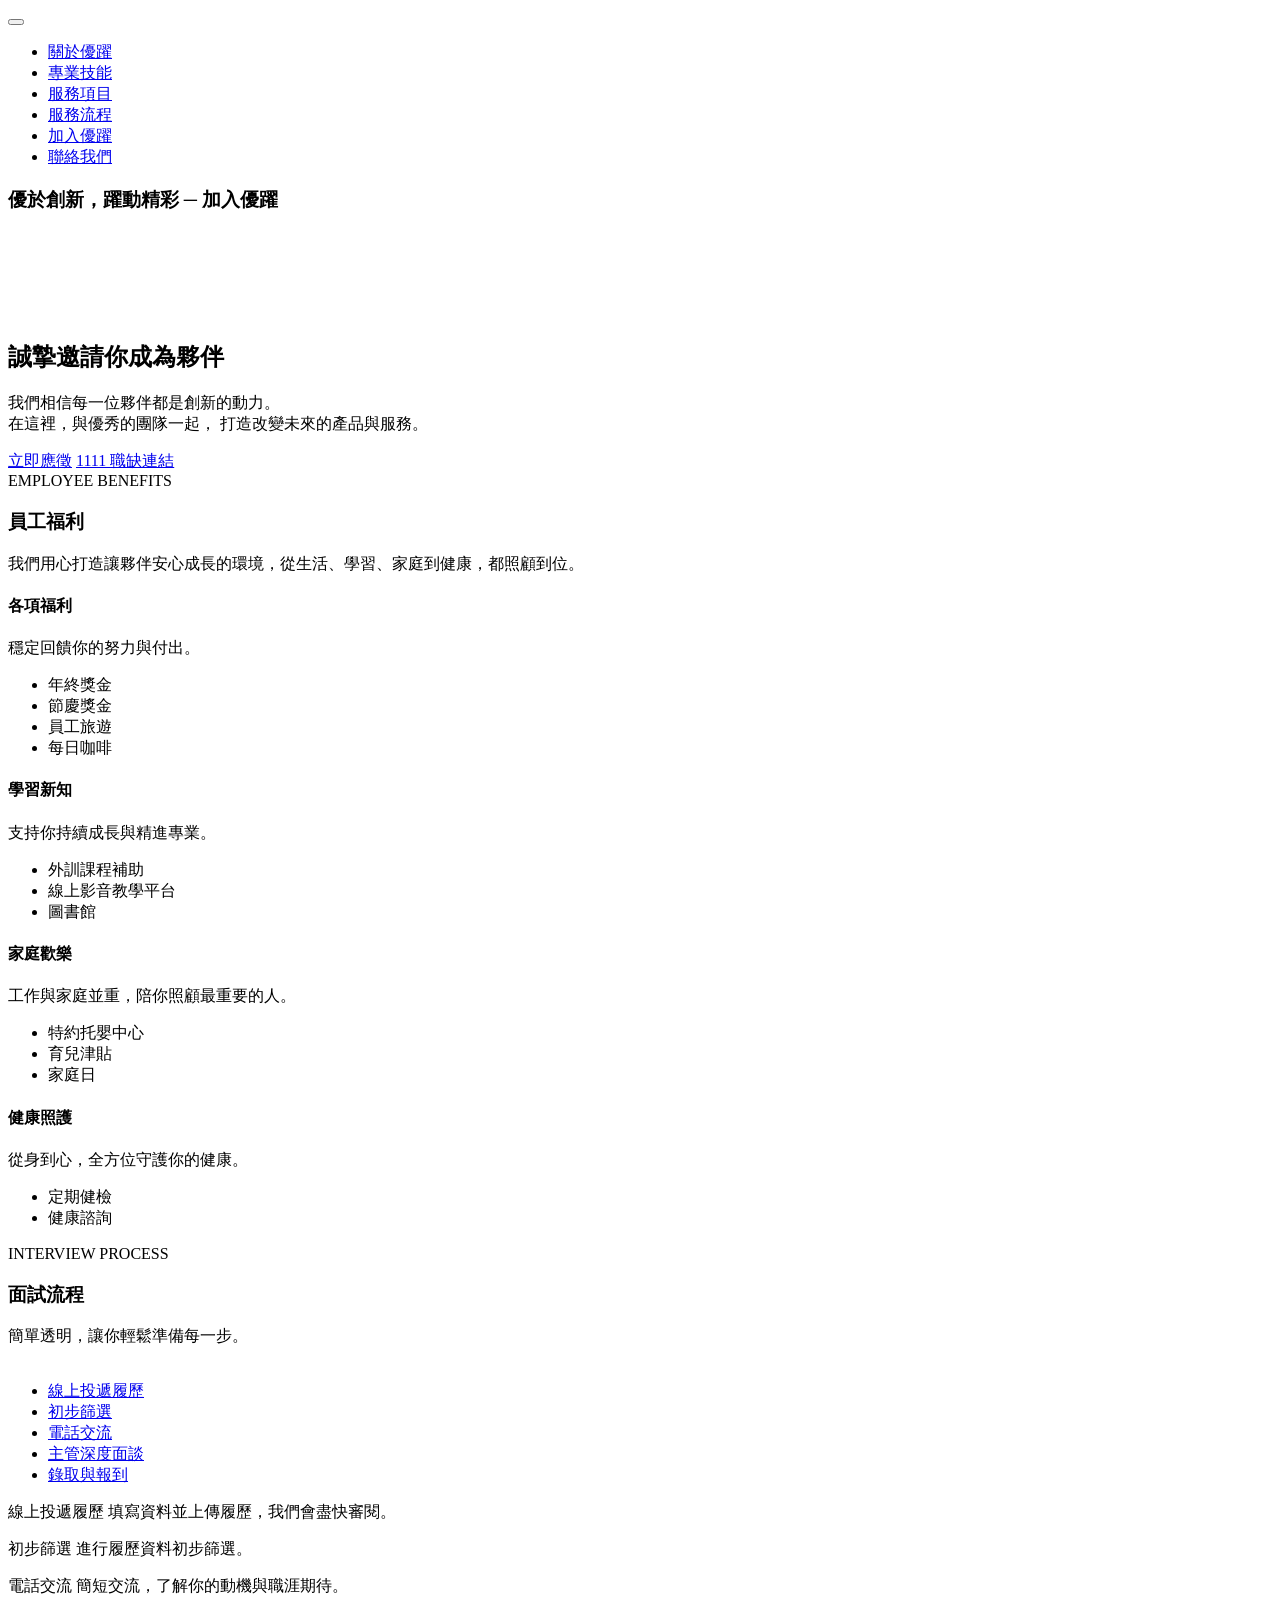
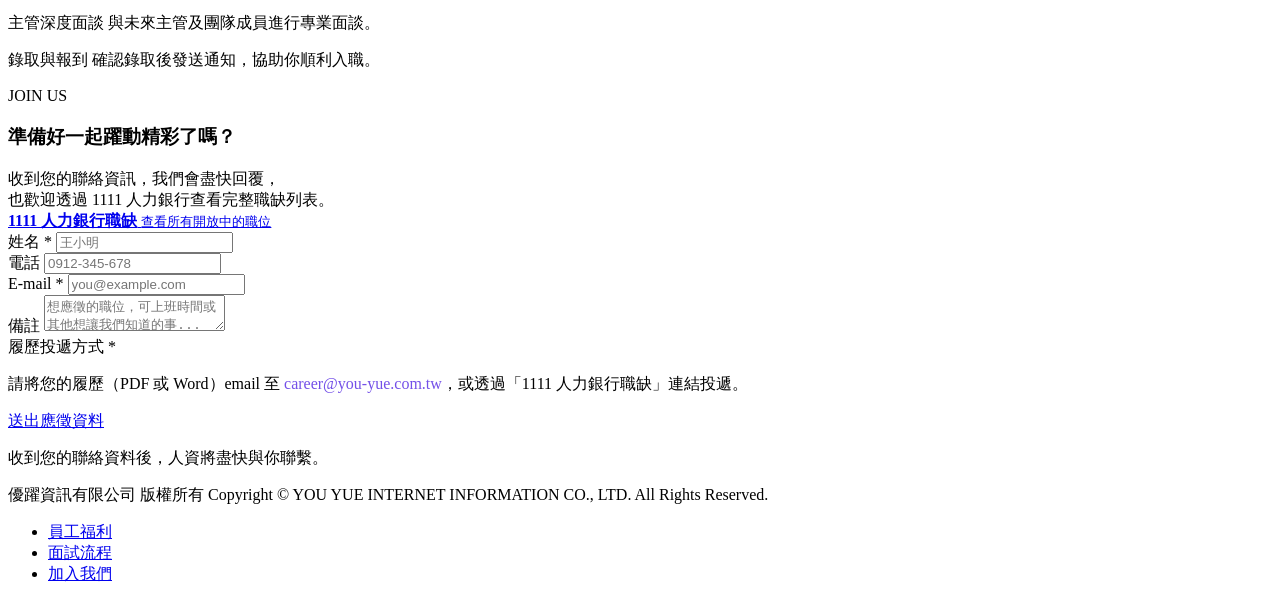
==== careers.html @ 60b8128c "Add files via upload" ====
<!DOCTYPE html>
<html lang="zh-Hant-TW">

<head>
    <meta charset="utf-8">
    <meta http-equiv="X-UA-Compatible" content="IE=edge">
    <meta name="viewport" content="width=device-width, initial-scale = 1.0, maximum-scale=1.0, user-scalable=no" />
    <meta name="format-detection" content="telephone=no" />
    <title>加入優躍｜優躍</title>
    <!-- SEO：Google 搜尋結果標題底下顯示的說明。沒有的話 Google 會自己從頁面抓一段 -->
    <meta name="description" content="優躍資訊誠徵夥伴。用心打造讓夥伴安心成長的環境、簡單透明的面試流程，與優秀的團隊一起打造改變未來的產品與服務。">
    <!-- Open Graph：貼到 LINE / Facebook 時的預覽卡片。網址必須是完整網址，相對路徑抓不到 -->
    <meta property="og:type" content="website">
    <meta property="og:site_name" content="優躍資訊有限公司">
    <meta property="og:locale" content="zh_TW">
    <meta property="og:title" content="加入優躍｜優躍資訊">
    <meta property="og:description" content="優於創新，躍動精彩。誠摯邀請你成為夥伴。">
    <meta property="og:url" content="https://you-yue.com.tw/careers.html">
    <meta property="og:image" content="https://you-yue.com.tw/image/og-careers.jpg">
    <meta property="og:image:width" content="1200">
    <meta property="og:image:height" content="630">
    <meta name="twitter:card" content="summary_large_image">
    <link href="image/favicon.ico" rel="shortcut icon">
    <link rel="stylesheet" href="https://fonts.googleapis.com/css?family=Montserrat">
    <link rel="stylesheet" href="css/style.css">
    <script src="js/jquery.js"></script>
    <!-- Global site tag (gtag.js) - Google Analytics -->
    <script async src="https://www.googletagmanager.com/gtag/js?id=G-Z4SLXC8EYG"></script>
    <script>
    window.dataLayer = window.dataLayer || [];
    function gtag(){dataLayer.push(arguments);}
    gtag('js', new Date());

    gtag('config', 'G-Z4SLXC8EYG');
    </script>
</head>

<body>
    <article id="wrap">
        <!-- header -->
        <header class="header-wrap">
            <section class="header-content clearfix">
                <div>
                    <a href="/" class="logo"></a>
                    <button class="nav-btn"><span></span></button>
                    <nav class="nav-wrap">
                        <ul class="nav-list">
                            <li class="nav-item">
                                <a href="index.html#about-area">
                                    <span>關於優躍</span>
                                </a>
                            </li>
                            <li class="nav-item">
                                <a href="index.html#skill-area">
                                    <span>專業技能</span>
                                </a>
                            </li>
                            <li class="nav-item">
                                <a href="index.html#service-area">
                                    <span>服務項目</span>
                                </a>
                            </li>
                            <li class="nav-item">
                                <a href="index.html#process-area">
                                    <span>服務流程</span>
                                </a>
                            </li>
                            <li class="nav-item">
                                <a href="careers.html">
                                    <span>加入優躍</span>
                                </a>
                            </li>
                            <li class="nav-item">
                                <a href="index.html#contact-area">
                                    <span>聯絡我們</span>
                                </a>
                            </li>
                        </ul>
                    </nav>
                </div>
            </section>

            <!-- hero star：直接沿用 index 的 slider2 版位，移除輪播只留單張 -->
            <section id="slider-area" class="index-sldier-wrap careers-slider">
                <h1 class="careers-sr-only">優於創新，躍動精彩 ─ 加入優躍</h1>
                <div class="slider-main">
                    <!-- 無 slick 時以 slick-active 觸發 index 既有的進場動畫 -->
                    <div class="slick-active">
                        <div class="slider-text clearfix slider1 slider2">
                            <div class="slider-left">
                                <img src="image/not-use/slider2/deco5.png" alt="" class="slider1-dec5 slider2-dec5">
                                <div class="slider1-decA slider2-decA">
                                    <img src="image/not-use/slider2/deco4.png" alt="" class="slider1-dec4 slider2-dec4">
                                </div>
                                <img src="image/not-use/slider2/txt1.png" alt="" class="slider1-img1">
                                <img src="image/not-use/slider2/txt2.png" alt="" class="slider1-img2">
                            </div>
                            <div class="slider-right">
                                <div class="slider1-decB">
                                    <img src="image/not-use/slider2/deco3.png" alt="" class="slider1-dec3">
                                    <img src="image/not-use/slider2/deco2.png" alt="" class="slider1-dec6">
                                </div>
                                <img src="image/not-use/slider2/txt3.png" alt="" class="slider1-img3">
                                <img src="image/not-use/slider2/txt4.png" alt="" class="slider1-img4">
                                <img src="image/not-use/slider2/deco1.png" alt="" class="slider2-dec7">
                                <i class="slider2-deco1"></i>
                                <i class="slider2-deco1 slider2-deco2"></i>
                            </div>
                            <div class="txt-s">
                                <!-- ▼ hero 文案：直接改這裡的文字即可，不需要重做圖片 ▼ -->
                                <div class="careers-hero-copy slider1-img5">
                                    <h2>誠摯邀請你成為夥伴</h2>
                                    <p>
                                        我們相信每一位夥伴都是創新的動力。<br />
                                        在這裡，與優秀的團隊一起，
                                        打造改變未來的產品與服務。
                                    </p>
                                </div>
                                <!-- ▲ hero 文案結束 ▲ -->

                                <div class="careers-hero-actions">
                                    <a href="#apply-area" class="careers-pill careers-pill-cta" tabindex="0">立即應徵<i class="fas fa-arrow-right"></i></a>
                                    <a href="https://www.1111.com.tw/corp/117232947/" target="_blank" rel="noopener" class="careers-pill careers-pill-cta1">1111 職缺連結<i class="fas fa-external-link-alt"></i></a>
                                </div>
                                <!-- <div class="careers-hero-links">
                                    <a href="#benefits-area" class="careers-pill"><i class="fas fa-gift"></i>員工福利</a>
                                    <a href="#process-area" class="careers-pill"><i class="fas fa-file-alt"></i>面試流程</a>
                                    <a href="#apply-area" class="careers-pill"><i class="fas fa-paper-plane"></i>加入我們</a>
                                </div> -->
                            </div>
                        </div>
                    </div>
                </div>
            </section>
            <!-- hero end -->
        </header>

        <!-- content -->
        <main>
            <!-- 全區沿用 index 的 .bg-bottom-wrap / .bg-bottom 背景分層（同服務項目～聯絡我們） -->
            <div class="bg-bottom-wrap">
                <div class="bg-bottom">
                    <!-- 員工福利 benefits star -->
                    <section id="benefits-area" class="careers-benefits careers-section">
                        <!-- 裝飾圓形：獨立層，沿用 index 服務項目的 .service-deco1~3 -->
                        <div class="index-service-wrap careers-benefits-deco" aria-hidden="true">
                            <i class="service-deco1"></i>
                            <i class="service-deco2"></i>
                            <i class="service-deco3"></i>
                        </div>
                        <!-- 彩球（bg6.png）：壓在福利與面試流程的交界 -->
                        <i class="careers-ball careers-ball-1" aria-hidden="true"></i>
                        <div class="careers-content-wrap" data-aos="fade-up" data-aos-offset="-300" data-aos-anchor-placement="top-bottom">
                            <div class="title">
                                <span>EMPLOYEE BENEFITS</span>
                                <h3>員工福利</h3>
                                我們用心打造讓夥伴安心成長的環境，從生活、學習、家庭到健康，都照顧到位。
                            </div>
                            <div class="careers-benefit-grid">
                                <!-- 1 -->
                                <div class="careers-benefit-card" tabindex="0">
                                    <div class="careers-benefit-card-head">
                                        <div class="careers-benefit-icon"><i class="fas fa-gift"></i></div>
                                        <h4>各項福利</h4>
                                    </div>
                                    <p>穩定回饋你的努力與付出。</p>
                                    <ul class="careers-tag-list">
                                        <li><i class="fas fa-coins"></i>年終獎金</li>
                                        <li><i class="fas fa-gift"></i>節慶獎金</li>
                                        <li><i class="fas fa-umbrella-beach"></i>員工旅遊</li>
                                        <li><i class="fas fa-mug-hot"></i>每日咖啡</li>
                                    </ul>
                                </div>
                                <!-- 2 -->
                                <div class="careers-benefit-card" tabindex="0">
                                    <div class="careers-benefit-card-head">
                                        <div class="careers-benefit-icon"><i class="fas fa-graduation-cap"></i></div>
                                        <h4>學習新知</h4>
                                    </div>
                                    <p>支持你持續成長與精進專業。</p>
                                    <ul class="careers-tag-list">
                                        <li><i class="fas fa-chalkboard-teacher"></i>外訓課程補助</li>
                                        <li><i class="fas fa-video"></i>線上影音教學平台</li>
                                        <li><i class="fas fa-book"></i>圖書館</li>
                                    </ul>
                                </div>
                                <!-- 3 -->
                                <div class="careers-benefit-card" tabindex="0">
                                    <div class="careers-benefit-card-head">
                                        <div class="careers-benefit-icon"><i class="fas fa-baby"></i></div>
                                        <h4>家庭歡樂</h4>
                                    </div>
                                    <p>工作與家庭並重，陪你照顧最重要的人。</p>
                                    <ul class="careers-tag-list">
                                        <li><i class="fas fa-baby"></i>特約托嬰中心</li>
                                        <li><i class="fas fa-hand-holding-heart"></i>育兒津貼</li>
                                        <li><i class="fas fa-calendar-day"></i>家庭日</li>
                                    </ul>
                                </div>
                                <!-- 4 -->
                                <div class="careers-benefit-card" tabindex="0">
                                    <div class="careers-benefit-card-head">
                                        <div class="careers-benefit-icon"><i class="fas fa-heartbeat"></i></div>
                                        <h4>健康照護</h4>
                                    </div>
                                    <p>從身到心，全方位守護你的健康。</p>
                                    <ul class="careers-tag-list">
                                        <li><i class="fas fa-stethoscope"></i>定期健檢</li>
                                        <li><i class="fas fa-dumbbell"></i>健康諮詢</li>
                                    </ul>
                                </div>
                            </div>
                        </div>
                    </section>
                    <!-- 員工福利 benefits end -->

                    <!-- ==========================================================
                         面試流程 ─ 方案 B（目前啟用）
                         來源：index copy.html，沿用 index 服務流程的 .index-process-wrap
                         左側大圖 + 中間分頁鈕 + 右側說明，切換靠 js/script.js 既有的 tab 邏輯
                         ※ 要換回方案 A：把本段註解掉，並解除下方「方案 A」的註解
                         ========================================================== -->
                    <!-- data-nav-theme="dark"：告訴側邊選單這一區是深色底，要換成淺色系配色 -->
                    <section id="process-area" class="index-process-wrap careers-process-b" data-nav-theme="dark">
                        <!-- 彩暈（bg6.png）：墊在 .content-wrap 底下，從 process_bg2_y.png
                             那 18% 的透光縫透出來，作法同 index 服務流程 -->
                        <i class="careers-ball careers-ball-3" aria-hidden="true"></i>
                        <div class="content-wrap">
                            <div class="process-content clearfix">
                                <div class="title">
                                    <span>INTERVIEW PROCESS</span>
                                    <h3>面試流程</h3>
                                    簡單透明，讓你輕鬆準備每一步。
                                </div>
                                <div class="process-img">
                                    <img src="image/careers_process-11.png" alt="" class="process-item process-item1 img1 active">
                                    <img src="image/careers_process-22.png" alt="" class="process-item process-item2 img2">
                                    <img src="image/careers_process-33.png" alt="" class="process-item process-item3 img3">
                                    <img src="image/careers_process-44.png" alt="" class="process-item process-item4 img4">
                                    <img src="image/careers_process-55.png" alt="" class="process-item process-item5 img5">
                                </div>
                                <div class="process-btn">
                                    <ul>
                                        <li data-aos="fade-up" data-aos-offset="-300" data-aos-anchor-placement="top-bottom"><a href=".process-item1" class="active">線上投遞履歷</a></li>
                                        <li data-aos="fade-up" data-aos-offset="-300" data-aos-anchor-placement="top-bottom"><a href=".process-item2">初步篩選</a></li>
                                        <li data-aos="fade-up" data-aos-offset="-300" data-aos-anchor-placement="top-bottom"><a href=".process-item3">電話交流</a></li>
                                        <li data-aos="fade-up" data-aos-offset="-300" data-aos-anchor-placement="top-bottom"><a href=".process-item4">主管深度面談</a></li>
                                        <li data-aos="fade-up" data-aos-offset="-300" data-aos-anchor-placement="top-bottom"><a href=".process-item5">錄取與報到</a></li>
                                    </ul>
                                </div>
                                <div class="process-detail">
                                    <p class="process-item process-item1 active" data-aos="fade-up" data-aos-offset="-300" data-aos-anchor-placement="top-bottom">
                                        <span>線上投遞履歷</span>
                                        填寫資料並上傳履歷，我們會盡快審閱。
                                    </p>
                                    <p class="process-item process-item2" data-aos="fade-up" data-aos-offset="-300" data-aos-anchor-placement="top-bottom">
                                        <span>初步篩選</span>
                                        進行履歷資料初步篩選。
                                    </p>
                                    <p class="process-item process-item3" data-aos="fade-up" data-aos-offset="-300" data-aos-anchor-placement="top-bottom">
                                        <span>電話交流</span>
                                        簡短交流，了解你的動機與職涯期待。
                                    </p>
                                    <p class="process-item process-item4" data-aos="fade-up" data-aos-offset="-300" data-aos-anchor-placement="top-bottom">
                                        <span>主管深度面談</span>
                                        與未來主管及團隊成員進行專業面談。
                                    </p>
                                    <p class="process-item process-item5" data-aos="fade-up" data-aos-offset="-300" data-aos-anchor-placement="top-bottom">
                                        <span>錄取與報到</span>
                                        確認錄取後發送通知，協助你順利入職。
                                    </p>
                                </div>
                            </div>
                        </div>
                    </section>
                    <!-- 面試流程 方案 B end -->

                    <!-- ==========================================================
                         面試流程 ─ 方案 A（保留備查，目前停用）
                         五格橫向步驟卡，CSS 仍保留在 style.css 的 .careers-process*
                         ※ 要換回這個版本：解除本段註解，並把上方方案 B 註解掉
                         ========================================================== -->
                    <!--
                    <section id="process-area" class="careers-process careers-section">
                        <i class="careers-deco2"></i>
                        <div class="careers-container" data-aos="fade-up" data-aos-offset="-300" data-aos-anchor-placement="top-bottom">
                            <div class="title">
                                <span>INTERVIEW PROCESS</span>
                                <h3>面試流程</h3>
                                <p>簡單透明，讓你輕鬆準備每一步。</p>
                            </div>
                            <div class="careers-process-steps">
                                <div class="careers-process-step" tabindex="0">
                                    <div class="careers-process-step-head">
                                        <span class="careers-process-step-num">01</span>
                                        <span class="careers-process-step-icon"><i class="fas fa-file-alt"></i></span>
                                    </div>
                                    <h4>線上投遞履歷</h4>
                                    <p>填妥資料並上傳履歷，我們會盡快審閱。</p>
                                </div>
                                <div class="careers-process-step" tabindex="0">
                                    <div class="careers-process-step-head">
                                        <span class="careers-process-step-num">02</span>
                                        <span class="careers-process-step-icon"><i class="fas fa-clipboard-check"></i></span>
                                    </div>
                                    <h4>初步篩選</h4>
                                    <p>進行履歷資料初步審閱。</p>
                                </div>
                                <div class="careers-process-step" tabindex="0">
                                    <div class="careers-process-step-head">
                                        <span class="careers-process-step-num">03</span>
                                        <span class="careers-process-step-icon"><i class="fas fa-phone-alt"></i></span>
                                    </div>
                                    <h4>電話交流</h4>
                                    <p>簡短交流，了解你的動機與職涯期待。</p>
                                </div>
                                <div class="careers-process-step" tabindex="0">
                                    <div class="careers-process-step-head">
                                        <span class="careers-process-step-num">04</span>
                                        <span class="careers-process-step-icon"><i class="fas fa-user-tie"></i></span>
                                    </div>
                                    <h4>主管深度面談</h4>
                                    <p>與未來主管及團隊成員進行專業面談。</p>
                                </div>
                                <div class="careers-process-step" tabindex="0">
                                    <div class="careers-process-step-head">
                                        <span class="careers-process-step-num">05</span>
                                        <span class="careers-process-step-icon"><i class="fas fa-user-check"></i></span>
                                    </div>
                                    <h4>錄取與報到</h4>
                                    <p>確認錄取後發送通知，協助你順利入職。</p>
                                </div>
                            </div>
                        </div>
                    </section>
                    -->
                    <!-- 面試流程 方案 A end -->

                    <!-- 加入我們 apply star -->
                    <section id="apply-area" class="careers-apply careers-section">
                        <!-- 底圖與浮動彩球：直接掛 index 的 .index-contact-wrap + .obj-1/2/3，
                             獨立一層不含表單，避免 index 對 p / a / ul 的樣式打到表單內容 -->
                        <div class="index-contact-wrap careers-apply-deco" aria-hidden="true">
                            <div class="content-wrap">
                                <i class="obj-1"></i>
                                <i class="obj-2"></i>
                                <i class="obj-3"></i>
                            </div>
                        </div>
                        <!-- 彩球（bg6.png）：上傳履歷區塊的下方 -->
                        <i class="careers-ball careers-ball-2" aria-hidden="true"></i>
                        <div class="careers-container careers-apply-grid" data-aos="fade-up" data-aos-offset="-300" data-aos-anchor-placement="top-bottom">
                            <div class="careers-apply-intro">
                                <div class="title">
                                    <span>JOIN US</span>
                                    <h3>準備好一起<span class="careers-accent">躍動精彩</span>了嗎？</h3>
                                    收到您的聯絡資訊，我們會盡快回覆，<br class="careers-br-pc">也歡迎透過 1111 人力銀行查看完整職缺列表。
                                </div>
                                
                                <a href="https://www.1111.com.tw/corp/117232947/" target="_blank" rel="noopener" class="careers-pill careers-pill-1111" tabindex="0">
                                    <i class="fas fa-building"></i>
                                    <span>
                                        <strong>1111 人力銀行職缺</strong>
                                        <small>查看所有開放中的職位</small>
                                    </span>
                                    <i class="fas fa-external-link-alt careers-pill-1111-go"></i>
                                </a>
                            </div>
                            <!-- 表單送出：完全使用 mailto + MailtoUI，無後端、不經第三方服務 -->
                            <form class="careers-form" id="careers-form">
                                <div class="careers-form-row">
                                    <div class="careers-field">
                                        <label for="careers-name">姓名 *</label>
                                        <input type="text" id="careers-name" name="name" placeholder="王小明" required>
                                    </div>
                                    <div class="careers-field">
                                        <label for="careers-phone">電話</label>
                                        <input type="tel" id="careers-phone" name="phone" placeholder="0912-345-678">
                                    </div>
                                </div>
                                <div class="careers-field">
                                    <label for="careers-email">E-mail *</label>
                                    <input type="email" id="careers-email" name="email" placeholder="you@example.com" required>
                                </div>
                                <div class="careers-field">
                                    <label for="careers-note">備註</label>
                                    <textarea id="careers-note" name="note" placeholder="想應徵的職位，可上班時間或其他想讓我們知道的事..."></textarea>
                                </div>
                                <div class="careers-field">
                                    <label>履歷投遞方式 *</label>
                                    <p class="careers-form-note">請將您的履歷（PDF 或 Word）email 至 <span style="color: #7450e8;">career@you-yue.com.tw</span>，或透過「1111 人力銀行職缺」連結投遞。</p>
                                </div>
                                <div class="careers-form-submit">
                                    <a href="mailto:career@you-yue.com.tw" id="careers-submit" class="mailtoui careers-pill careers-pill-cta" role="button">送出應徵資料<i class="fas fa-arrow-right"></i></a>
                                </div>
                                <p class="careers-form-note">收到您的聯絡資料後，人資將盡快與你聯繫。</p>
                                <p class="careers-form-result" id="careers-result" style="display:none"></p>
                            </form>
                        </div>
                    </section>
                    <!-- 加入我們 apply end -->
                </div>
            </div>
        </main>
        <!-- footer -->
        <footer class="footer-wrap">
            <section class="footer-bg">
                <div class="footer-center">
                    <p>優躍資訊有限公司 版權所有
                        <span>Copyright © YOU YUE INTERNET INFORMATION CO., LTD. All Rights Reserved.</span>
                    </p>
                </div>
            </section>
        </footer>
        <!-- 側邊子選單：從員工福利區塊開始出現，捲到哪一區就亮哪一項 -->
        <nav class="careers-sidenav" aria-label="區塊導覽">
            <ul>
                <li><a href="#benefits-area">員工福利</a></li>
                <li><a href="#process-area">面試流程</a></li>
                <li><a href="#apply-area">加入我們</a></li>
            </ul>
        </nav>
        <a href="" class="btn-top" tabindex="0"></a>
    </article>

    <script src="js/aos.js"></script>
    <script src="js/script.js"></script>
    <script>
        $(function () {
            $(".btn-top").click(function (e) {
                e.preventDefault();
                $("body, html").stop().animate({
                    scrollTop: 0
                }, 200);
            });
            AOS.init();

            // 側邊子選單：捲動高亮 + 點擊平滑捲動
            // 沒有寫進 js/script.js，因為那支是與 index 共用的
            (function () {
                var $nav = $(".careers-sidenav");
                if (!$nav.length) return;

                var $links = $nav.find("a");
                var $sections = $links.map(function () {
                    return $($(this).attr("href"))[0];
                }).get();
                if (!$sections.length) return;

                var HEADER = 120;   // 固定表頭高度，捲動時要扣掉
                var OFFSET = 200;   // 提前多少距離就算進入該區

                function update() {
                    var top = $(window).scrollTop();

                    // 進入第一個區塊（員工福利）才顯示
                    $nav.toggleClass("is-visible", top >= $($sections[0]).offset().top - OFFSET);

                    // 目前捲到哪一區就高亮哪一項
                    var index = 0;
                    $.each($sections, function (i, el) {
                        if (top >= $(el).offset().top - OFFSET) index = i;
                    });
                    $links.removeClass("active").eq(index).addClass("active");

                    // 目前這一區是深色底的話換一組配色（見 style.css 的 .on-dark）
                    $nav.toggleClass("on-dark",
                        $($sections[index]).attr("data-nav-theme") === "dark");
                }

                $links.on("click", function (e) {
                    e.preventDefault();
                    var $target = $($(this).attr("href"));
                    if (!$target.length) return;
                    $("html, body").stop().animate({
                        scrollTop: $target.offset().top - HEADER
                    }, 500, "swing");
                });

                $(window).on("scroll resize", update);
                update();
            })();

            // 徵才表單送出（完全 mailto + MailtoUI 選單版）
            (function () {
                var $link = $("#careers-submit");
                if (!$link.length) return;
                var to = "career@you-yue.com.tw";
                var subject = "應徵資料 - 優躍官網徵才頁";

                function buildHref() {
                    var body =
                        "姓名：" + $("#careers-name").val() + "\r\n" +
                        "電話：" + $("#careers-phone").val() + "\r\n" +
                        "E-mail：" + $("#careers-email").val() + "\r\n" +
                        "備註：" + $("#careers-note").val() + "\r\n";
                    return "mailto:" + to +
                        "?subject=" + encodeURIComponent(subject) +
                        "&body=" + encodeURIComponent(body);
                }

                // 隨輸入即時把最新表單內容組進連結
                $("#careers-form").on("input", function () {
                    $link.attr("href", buildHref());
                });
                $link.attr("href", buildHref());

                // 點擊時：先驗證必填，再用最新內容更新連結（capture 先於 MailtoUI）
                $link[0].addEventListener("click", function (e) {
                    var name = $("#careers-name").val().trim();
                    var email = $("#careers-email").val().trim();
                    if (!name || !email) {
                        e.preventDefault();
                        e.stopImmediatePropagation();
                        $("#careers-result").show().text("請至少填寫姓名與 E-mail，再點送出。");
                        return;
                    }
                    $("#careers-result").hide();
                    $link.attr("href", buildHref());
                }, true);
            })();
        });
    </script>
    <!-- MailtoUI：送出時彈出選單，讓應徵者選瀏覽器信箱／郵件軟體／複製信箱 -->
    <script src="https://cdn.jsdelivr.net/npm/mailtoui@1.0.2/dist/mailtoui-min.js" defer></script>
</body>

</html>
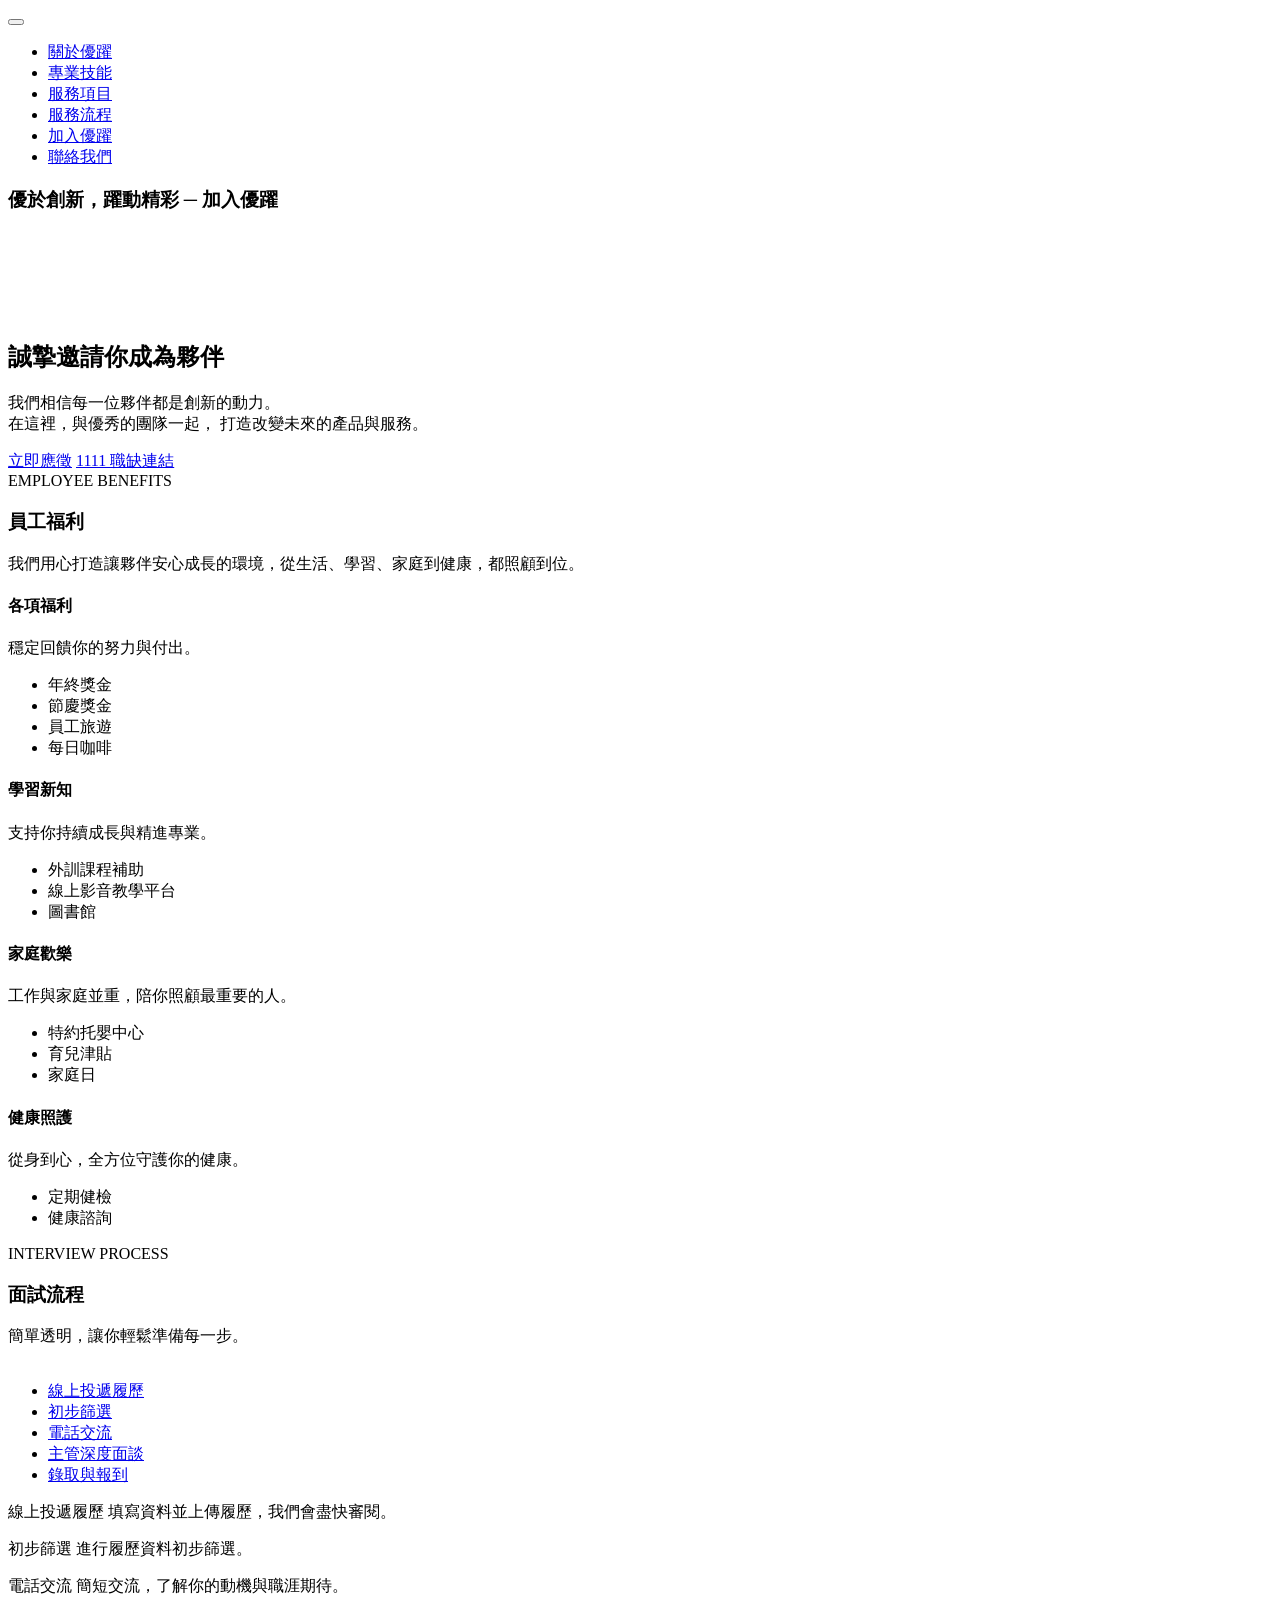
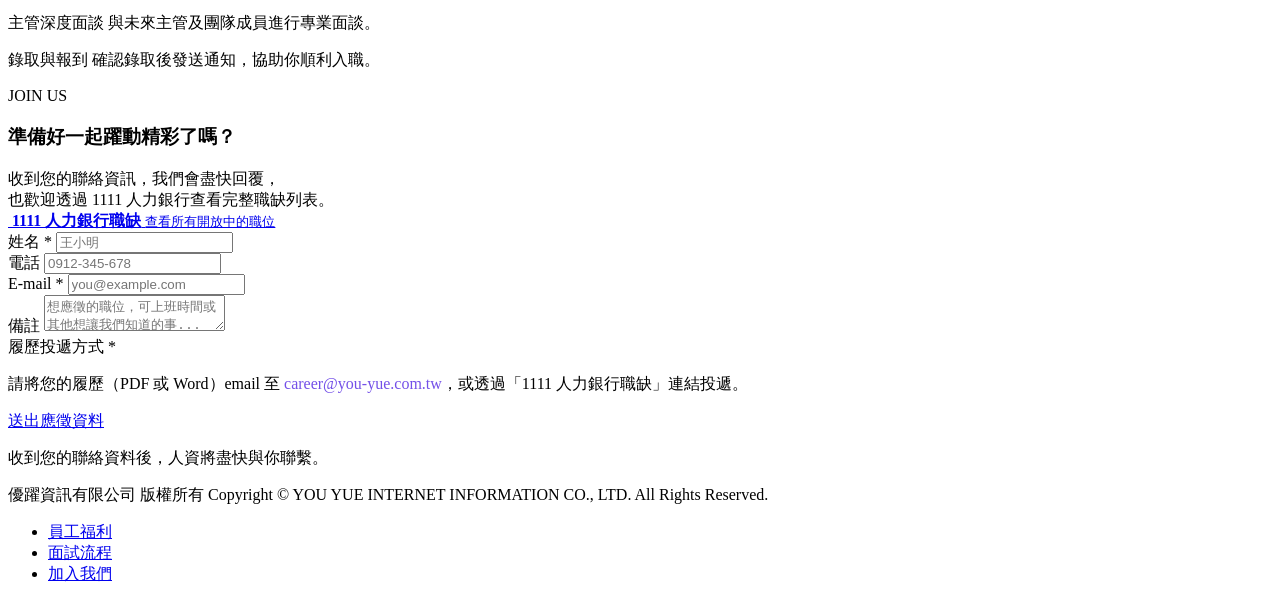
==== commit 87bc5afe: "Add files via upload" ====
--- a/careers.html
+++ b/careers.html
@@ -23,6 +23,10 @@
     <link href="image/favicon.ico" rel="shortcut icon">
     <link rel="stylesheet" href="https://fonts.googleapis.com/css?family=Montserrat">
     <link rel="stylesheet" href="css/style.css">
+    <!-- 1111 logo 出現在 hero 首屏的按鈕裡。CSS 雖然已先保留好它的位置（不會位移），
+         但圖檔若晚於首次繪製才到，按鈕裡會先空一塊、之後才「啪」地出現。
+         preload 讓它跟 CSS 同時開始下載，趕在首次繪製前備妥。 -->
+    <link rel="preload" as="image" href="image/1111-128.png">
     <script src="js/jquery.js"></script>
     <!-- Global site tag (gtag.js) - Google Analytics -->
     <script async src="https://www.googletagmanager.com/gtag/js?id=G-Z4SLXC8EYG"></script>
@@ -120,7 +124,7 @@
 
                                 <div class="careers-hero-actions">
                                     <a href="#apply-area" class="careers-pill careers-pill-cta" tabindex="0">立即應徵<i class="fas fa-arrow-right"></i></a>
-                                    <a href="https://www.1111.com.tw/corp/117232947/" target="_blank" rel="noopener" class="careers-pill careers-pill-cta1">1111 職缺連結<i class="fas fa-external-link-alt"></i></a>
+                                    <a href="https://www.1111.com.tw/corp/117232947/" target="_blank" rel="noopener" class="careers-pill careers-pill-cta1"><img src="image/1111-128.png" alt="" class="careers-1111-logo">1111 職缺連結<i class="fas fa-external-link-alt"></i></a>
                                 </div>
                                 <!-- <div class="careers-hero-links">
                                     <a href="#benefits-area" class="careers-pill"><i class="fas fa-gift"></i>員工福利</a>
@@ -358,7 +362,7 @@
                                 </div>
                                 
                                 <a href="https://www.1111.com.tw/corp/117232947/" target="_blank" rel="noopener" class="careers-pill careers-pill-1111" tabindex="0">
-                                    <i class="fas fa-building"></i>
+                                    <img src="image/1111-128.png" alt="" class="careers-1111-logo">
                                     <span>
                                         <strong>1111 人力銀行職缺</strong>
                                         <small>查看所有開放中的職位</small>
